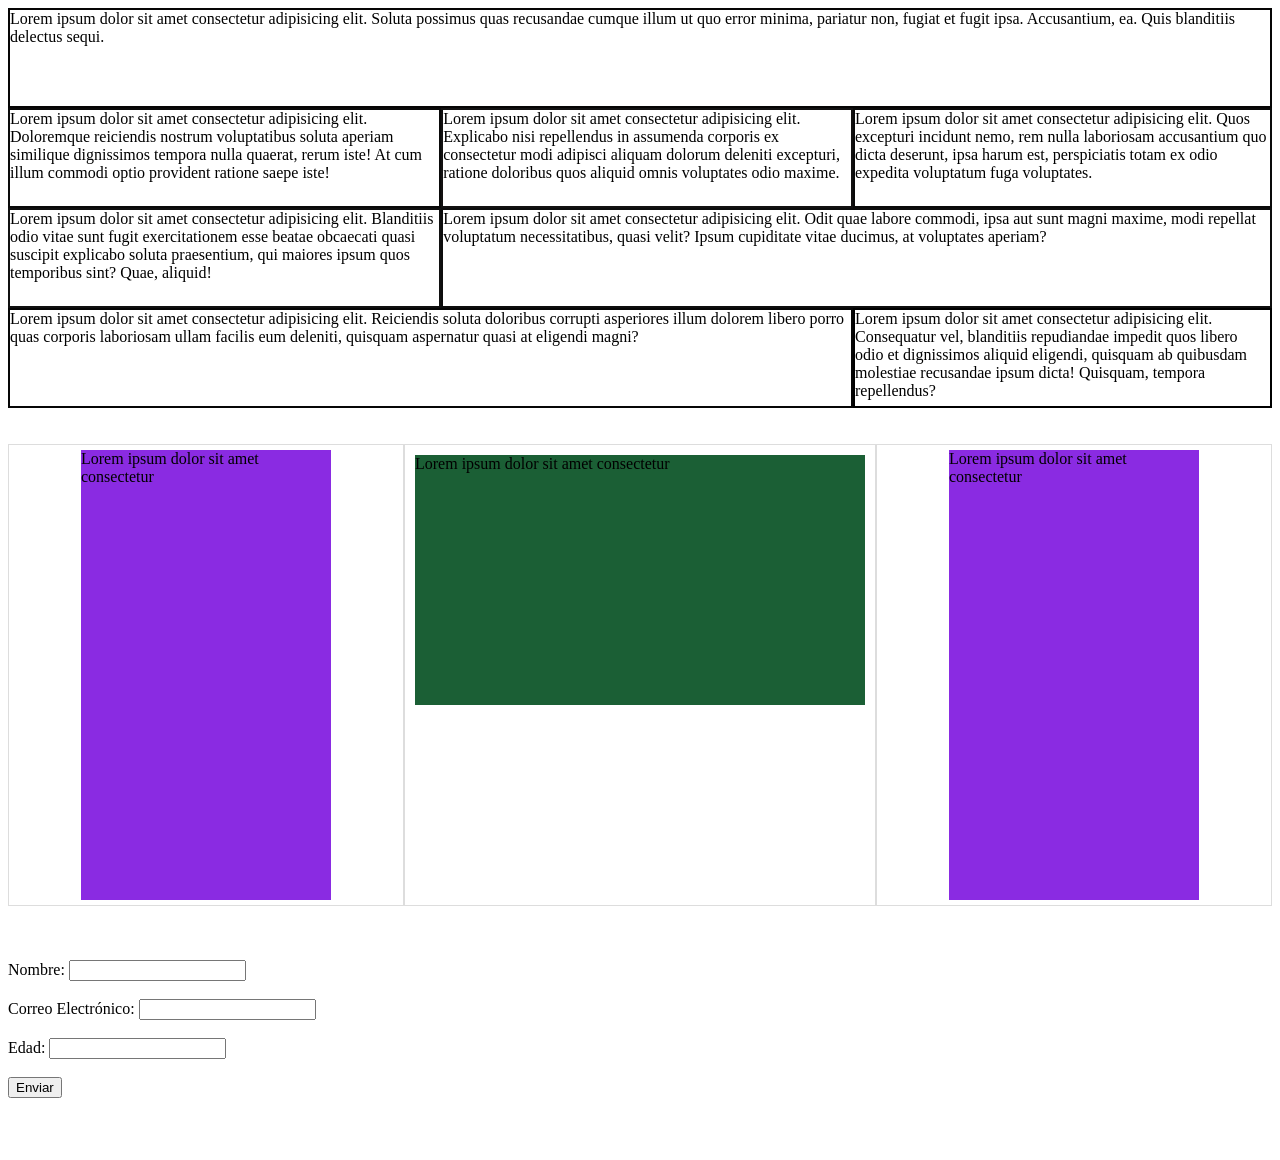
==== index.html @ ebeff88b "Add files via upload" ====
<!DOCTYPE html>
<html lang="es">

<head>
    <meta charset="UTF-8">
    <meta name="viewport" content="width=device-width, initial-scale=1.0">
    <link rel="stylesheet" href="css.css">
    <script src="js.js"></script>
    <title>Mi Estructura con CSS Grid</title>

</head>

<body>
    <div class="grid-container">
        <div class="item1">Lorem ipsum dolor sit amet consectetur adipisicing elit. Soluta possimus quas recusandae
            cumque illum ut quo error minima, pariatur non, fugiat et fugit ipsa. Accusantium, ea. Quis blanditiis
            delectus sequi.</div>
        <div class="item2">Lorem ipsum dolor sit amet consectetur adipisicing elit. Doloremque reiciendis nostrum
            voluptatibus soluta aperiam similique dignissimos tempora nulla quaerat, rerum iste! At cum illum commodi
            optio provident ratione saepe iste!</div>
        <div class="item3">Lorem ipsum dolor sit amet consectetur adipisicing elit. Explicabo nisi repellendus in
            assumenda corporis ex consectetur modi adipisci aliquam dolorum deleniti excepturi, ratione doloribus quos
            aliquid omnis voluptates odio maxime.</div>
        <div class="item21">Lorem ipsum dolor sit amet consectetur adipisicing elit. Quos excepturi incidunt nemo, rem
            nulla laboriosam accusantium quo dicta deserunt, ipsa harum est, perspiciatis totam ex odio expedita
            voluptatum fuga voluptates.</div>
        <div class="item4">Lorem ipsum dolor sit amet consectetur adipisicing elit. Blanditiis odio vitae sunt fugit
            exercitationem esse beatae obcaecati quasi suscipit explicabo soluta praesentium, qui maiores ipsum quos
            temporibus sint? Quae, aliquid!</div>
        <div class="item5">Lorem ipsum dolor sit amet consectetur adipisicing elit. Odit quae labore commodi, ipsa aut
            sunt magni maxime, modi repellat voluptatum necessitatibus, quasi velit? Ipsum cupiditate vitae ducimus, at
            voluptates aperiam?</div>
        <div class="item6">Lorem ipsum dolor sit amet consectetur adipisicing elit. Reiciendis soluta doloribus corrupti
            asperiores illum dolorem libero porro quas corporis laboriosam ullam facilis eum deleniti, quisquam
            aspernatur quasi at eligendi magni?</div>
        <div class="item7">Lorem ipsum dolor sit amet consectetur adipisicing elit. Consequatur vel, blanditiis
            repudiandae impedit quos libero odio et dignissimos aliquid eligendi, quisquam ab quibusdam molestiae
            recusandae ipsum dicta! Quisquam, tempora repellendus?</div>
    </div>
    <br><br>
    <div class="flex-container">
        <div class="flex-item">
            <div class="contenedor">
                <div class="caja1">Lorem ipsum dolor sit amet consectetur </div>
            </div>
        </div>
        <div class="flex-items">
            <div class="caja2">Lorem ipsum dolor sit amet consectetur </div>
        </div>
        <div class="flex-item">
            <div class="contenedor">
                <div class="caja1">Lorem ipsum dolor sit amet consectetur </div>
            </div>
        </div>
    </div><br><br><br>
    <div class="container mt-5">
        <form id="myForm">
            <div class="form-group">
                <label for="nombre">Nombre:</label>
                <input type="text" class="form-control" id="nombre">
            </div><br>
            <div class="form-group">
                <label for="correo">Correo Electrónico:</label>
                <input type="email" class="form-control" id="correo">
            </div><br>
            <div class="form-group">
                <label for="edad">Edad:</label>
                <input type="number" class="form-control" id="edad">
            </div><br>
            <button type="submit" class="btn btn-primary" onclick="x()">Enviar</button>
        </form>
    </div><br><br><br>
</body>

</html>
---- css.css ----
.grid-container {
    display: grid;
    grid-template-columns: auto auto auto;
    grid-template-rows: 100px 100px 100px 100px;
  }
  
  .item1 {
    grid-column: span 3;
    grid-row: span 1;
    border: 2px solid #060505;
  }
  
  .item2 {
    grid-column: span 1;
    grid-row: span 1;
    border: 2px solid #0a0a0a;
  }
  .item21 {
    grid-column: span 0;
    grid-row: span 1;
    border: 2px solid #0a0a0a;
  }
  .item3 {
    grid-column: span 0;
    grid-row: span 1;
    border: 2px solid #121111;
  }
  .item4 {
    grid-column: span 0;
    grid-row: span 1;
    border: 2px solid #101010;
  }
  .item5 {
    grid-column: span 2;
    grid-row: span 1;
    border: 2px solid #0d0d0d;
  }
  .item6 {
    grid-column: span 2;
    grid-row: span 1;
    border: 2px solid #060606;
  }
  .item7 {
    grid-column: span 0;
    grid-row: span 1;
    border: 2px solid #000000;
  }
  .flex-container {
    justify-content: center;
    display: flex;
    flex-direction: row;
  }
  
  .flex-item {
    justify-content: center;
    flex: 1;
    border: 1px solid #ddd;
    padding: 5px;
    width: 200px;
  }
  .flex-items {
    justify-content: center;
    flex: 1;
    border: 1px solid #ddd;
    padding: 10px;
  }
  .caja1{
    justify-content: center;
    width: 250px;
    height: 450px;
    background-color: blueviolet;
  }
  .caja2{
    width: 450px;
    height: 250px;
    background-color: rgb(27, 95, 53);
  }
  .contenedor {
    display: flex;
    justify-content: center;
  }
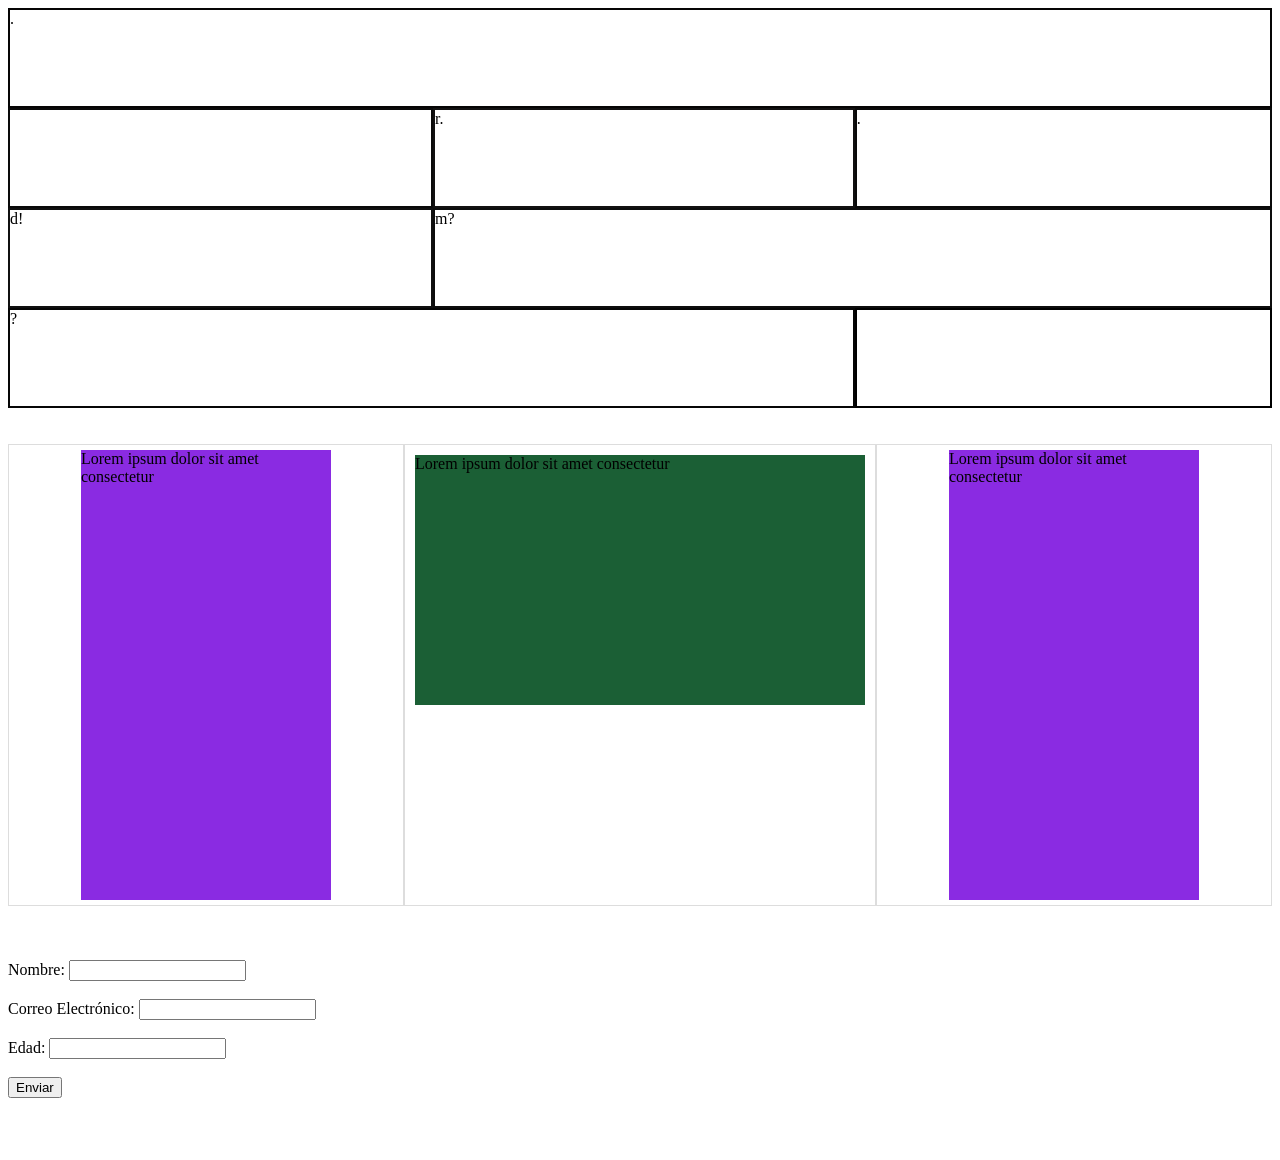
==== commit b4e5750f: "index.html" ====
--- a/index.html
+++ b/index.html
@@ -12,30 +12,14 @@
 
 <body>
     <div class="grid-container">
-        <div class="item1">Lorem ipsum dolor sit amet consectetur adipisicing elit. Soluta possimus quas recusandae
-            cumque illum ut quo error minima, pariatur non, fugiat et fugit ipsa. Accusantium, ea. Quis blanditiis
-            delectus sequi.</div>
-        <div class="item2">Lorem ipsum dolor sit amet consectetur adipisicing elit. Doloremque reiciendis nostrum
-            voluptatibus soluta aperiam similique dignissimos tempora nulla quaerat, rerum iste! At cum illum commodi
-            optio provident ratione saepe iste!</div>
-        <div class="item3">Lorem ipsum dolor sit amet consectetur adipisicing elit. Explicabo nisi repellendus in
-            assumenda corporis ex consectetur modi adipisci aliquam dolorum deleniti excepturi, ratione doloribus quos
-            aliquid omnis voluptates odio maxime.</div>
-        <div class="item21">Lorem ipsum dolor sit amet consectetur adipisicing elit. Quos excepturi incidunt nemo, rem
-            nulla laboriosam accusantium quo dicta deserunt, ipsa harum est, perspiciatis totam ex odio expedita
-            voluptatum fuga voluptates.</div>
-        <div class="item4">Lorem ipsum dolor sit amet consectetur adipisicing elit. Blanditiis odio vitae sunt fugit
-            exercitationem esse beatae obcaecati quasi suscipit explicabo soluta praesentium, qui maiores ipsum quos
-            temporibus sint? Quae, aliquid!</div>
-        <div class="item5">Lorem ipsum dolor sit amet consectetur adipisicing elit. Odit quae labore commodi, ipsa aut
-            sunt magni maxime, modi repellat voluptatum necessitatibus, quasi velit? Ipsum cupiditate vitae ducimus, at
-            voluptates aperiam?</div>
-        <div class="item6">Lorem ipsum dolor sit amet consectetur adipisicing elit. Reiciendis soluta doloribus corrupti
-            asperiores illum dolorem libero porro quas corporis laboriosam ullam facilis eum deleniti, quisquam
-            aspernatur quasi at eligendi magni?</div>
-        <div class="item7">Lorem ipsum dolor sit amet consectetur adipisicing elit. Consequatur vel, blanditiis
-            repudiandae impedit quos libero odio et dignissimos aliquid eligendi, quisquam ab quibusdam molestiae
-            recusandae ipsum dicta! Quisquam, tempora repellendus?</div>
+        <div class="item1">.</div>
+        <div class="item2"></div>
+        <div class="item3">r.</div>
+        <div class="item21">.</div>
+        <div class="item4">d!</div>
+        <div class="item5">m?</div>
+        <div class="item6">?</div>
+        <div class="item7"></div>
     </div>
     <br><br>
     <div class="flex-container">
@@ -72,4 +56,4 @@
     </div><br><br><br>
 </body>
 
-</html>+</html>
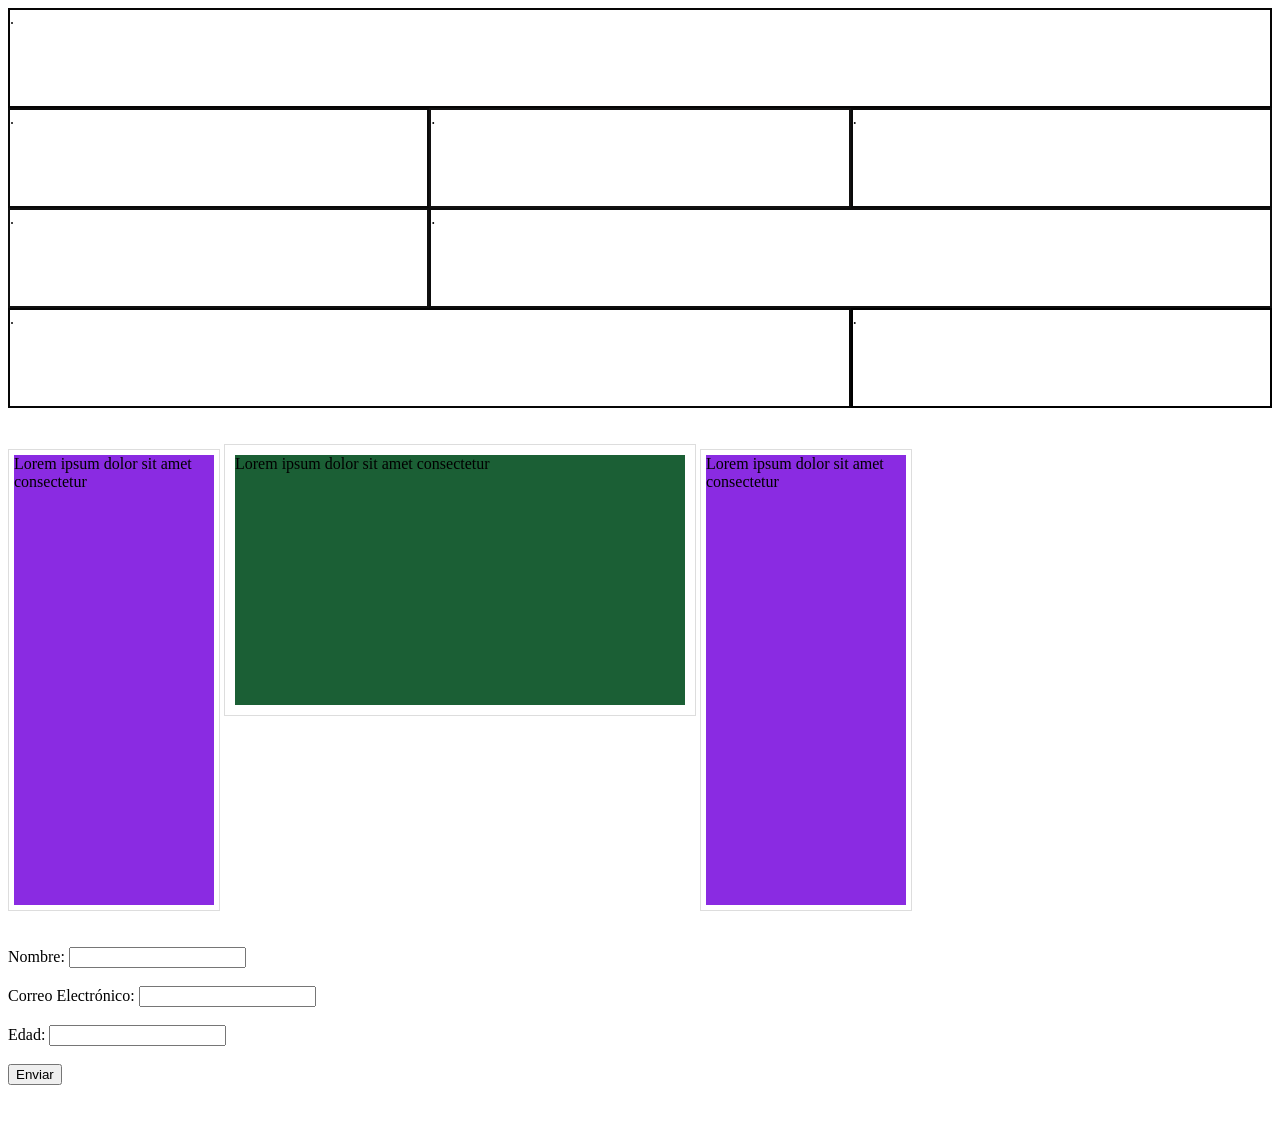
==== commit faba0a68: "index.html" ====
--- a/index.html
+++ b/index.html
@@ -13,13 +13,13 @@
 <body>
     <div class="grid-container">
         <div class="item1">.</div>
-        <div class="item2"></div>
-        <div class="item3">r.</div>
+        <div class="item2">.</div>
+        <div class="item3">.</div>
         <div class="item21">.</div>
-        <div class="item4">d!</div>
-        <div class="item5">m?</div>
-        <div class="item6">?</div>
-        <div class="item7"></div>
+        <div class="item4">.</div>
+        <div class="item5">.</div>
+        <div class="item6">.</div>
+        <div class="item7">.</div>
     </div>
     <br><br>
     <div class="flex-container">
--- a/css.css
+++ b/css.css
@@ -8,47 +8,56 @@
     grid-column: span 3;
     grid-row: span 1;
     border: 2px solid #060505;
+    display: inline-block;
   }
   
   .item2 {
     grid-column: span 1;
     grid-row: span 1;
     border: 2px solid #0a0a0a;
+    display: inline-block;
   }
   .item21 {
     grid-column: span 0;
     grid-row: span 1;
     border: 2px solid #0a0a0a;
+    display: inline-block;
   }
   .item3 {
     grid-column: span 0;
     grid-row: span 1;
     border: 2px solid #121111;
+    display: inline-block;
   }
   .item4 {
     grid-column: span 0;
     grid-row: span 1;
     border: 2px solid #101010;
+    display: inline-block;
   }
   .item5 {
     grid-column: span 2;
     grid-row: span 1;
     border: 2px solid #0d0d0d;
+    display: inline-block;
   }
   .item6 {
     grid-column: span 2;
     grid-row: span 1;
     border: 2px solid #060606;
+    display: inline-block;
   }
   .item7 {
     grid-column: span 0;
     grid-row: span 1;
     border: 2px solid #000000;
+    display: inline-block;
   }
   .flex-container {
     justify-content: center;
     display: flex;
     flex-direction: row;
+    display: inline-block;
   }
   
   .flex-item {
@@ -57,26 +66,31 @@
     border: 1px solid #ddd;
     padding: 5px;
     width: 200px;
+    display: inline-block;
   }
   .flex-items {
     justify-content: center;
     flex: 1;
     border: 1px solid #ddd;
     padding: 10px;
+    display: inline-block;
   }
   .caja1{
     justify-content: center;
     width: 250px;
     height: 450px;
     background-color: blueviolet;
+    display: inline-block;
   }
   .caja2{
     width: 450px;
     height: 250px;
     background-color: rgb(27, 95, 53);
+    display: inline-block;
   }
   .contenedor {
     display: flex;
     justify-content: center;
+    
   }
-  +  
